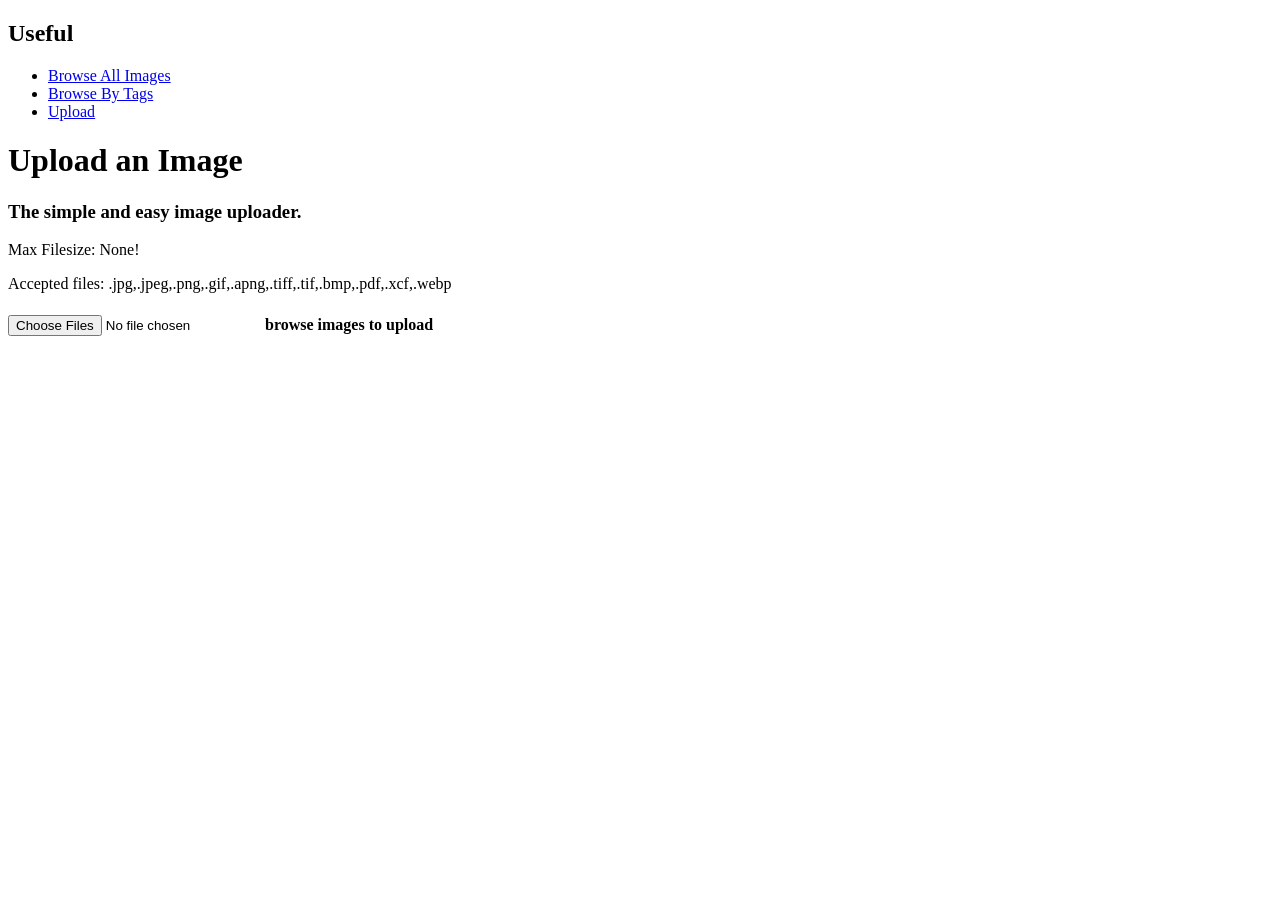
==== index.html @ 73f64771 "Rename bizexample.html to index.html" ====
<!DOCTYPE html>
<html>
<head>
  <title>Uploader</title>
  <meta charset="utf-8"/>
  <link rel="stylesheet" type="text/css" href="main.css">
</head>
  
<body>

  <div class="container">
  
    <div class="nav">
    
  <h2>Useful</h2>
  
  <ul>
  <li><a href="http://codecademy.com">Browse All Images</a></li>
  <li><a href="https://www.reddit.com/r/programming">Browse By Tags</a></li>
  <li><a href="https://aws.amazon.com/">Upload</a></li>
</ul>
  
  </div>
    
 <div class="main">
    
  <h1>
    Upload an Image
  </h1>

  <h3>
    The simple and easy image uploader.
  </h3>
  
  <p>
Max Filesize: None!
    </p>
	  <p>
Accepted files: .jpg,.jpeg,.png,.gif,.apng,.tiff,.tif,.bmp,.pdf,.xcf,.webp
	  </p>
      <h4>
<input type="file" id="global-files-button" class="nodisplay" name="files[]" multiple="" accept=".jpg,.jpeg,.png,.gif,.apng,.tiff,.tif,.bmp,.pdf,.xcf,.webp">
	
	<label class="browse-button" for="global-files-button">browse images to upload</label>
  </h4>
  


  </div>
  </div>
  
</body>
</html>
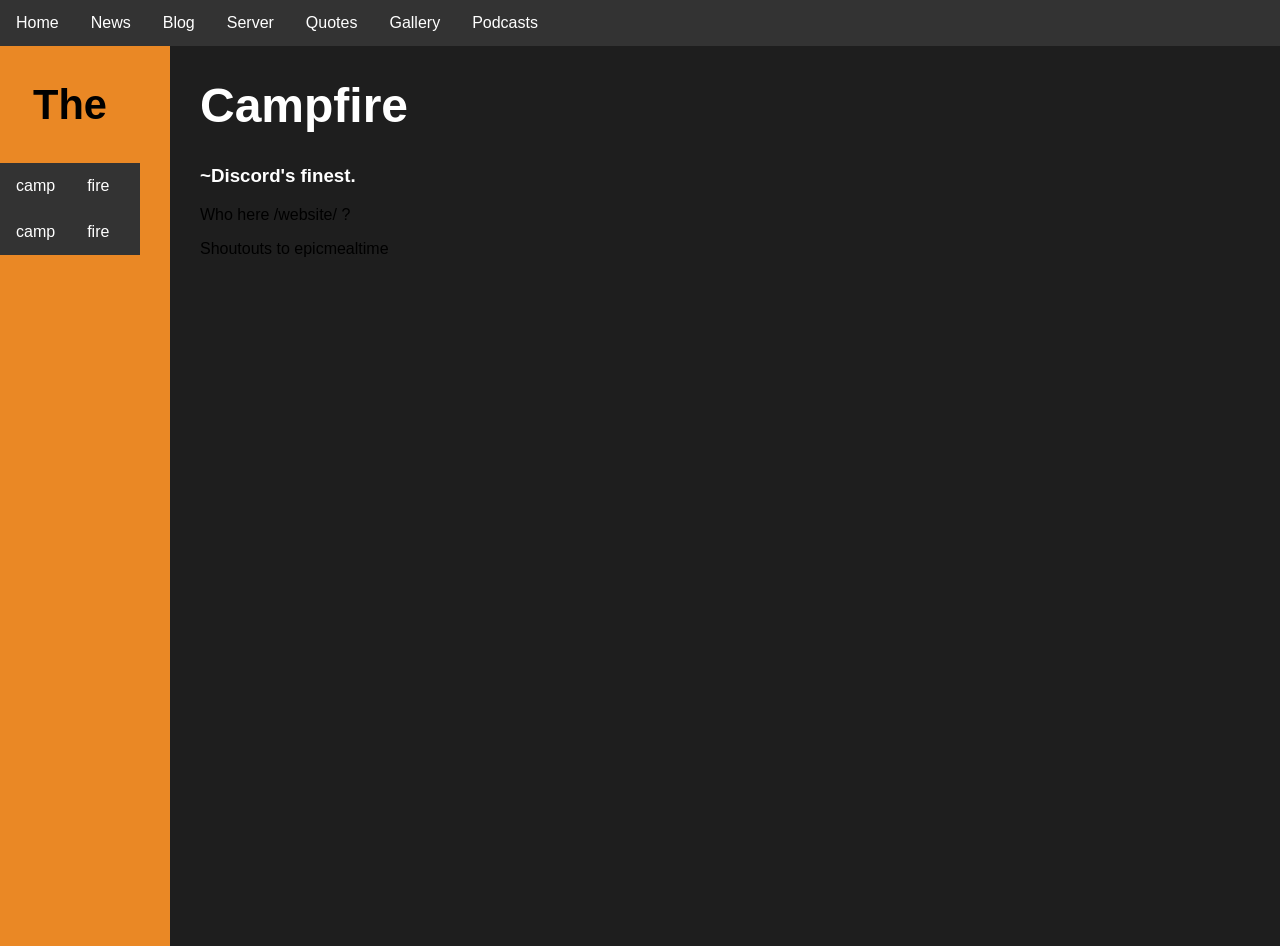
==== commit 45c590a7: "Add files via upload" ====
--- a/index.html
+++ b/index.html
@@ -1,50 +1,127 @@
-<!DOCTYPE html>
+﻿<!DOCTYPE html>
 <html>
 <head>
-  <title>Uploader</title>
+  <title>The Campfire</title>
   <meta charset="utf-8"/>
   <link rel="stylesheet" type="text/css" href="main.css">
+
+
+
+
+
+
+
+
+
+<style>
+ul {
+    list-style-type: none;
+    margin: 0;
+    padding: 0;
+    overflow: hidden;
+    background-color: #333;
+}
+
+li {
+    float: left;
+}
+
+li a, .dropbtn {
+    display: inline-block;
+    color: white;
+    text-align: center;
+    padding: 14px 16px;
+    text-decoration: none;
+}
+
+li a:hover, .dropdown:hover .dropbtn {
+    background-color: red;
+}
+
+li.dropdown {
+    display: inline-block;
+}
+
+	.dropdown-content {
+		display: none;
+		position: absolute;
+		background-color: #2D2D30;
+		min-width: 160px;
+		box-shadow: 0px 8px 16px 0px rgba(0,0,0,0.2);
+		z-index: 1;
+	}
+
+.dropdown-content a {
+    color: black;
+    padding: 12px 16px;
+    text-decoration: none;
+    display: block;
+    text-align: left;
+}
+
+.dropdown-content a:hover {background-color: #f1f1f1}
+
+.dropdown:hover .dropdown-content {
+    display: block;
+}
+
+</style>
+
 </head>
   
 <body>
+
+	<ul>
+		<li><a href="/">Home</a></li>
+		<li><a href="news/404.html">News</a></li>
+		<li><a href="404.html">Blog</a></li>
+		<li><a href="https://discord.gg/696969">Server</a></li>
+		<li><a href="quotes.html">Quotes</a></li>
+		<li><a href="gallery/menu.html">Gallery</a></li>
+		<li class="dropdown">
+			<a href="javascript:void(0)" class="dropbtn">Podcasts</a>
+			<div class="dropdown-content">
+				<a href="vids/404.html">Podcast Ep. #1</a>
+				<a href="vids/404.html">Podcast Ep. #2</a>
+				<a href="vids/404.html">Podcast Ep. #3</a>
+				<a href="vids/404.html">Podcast Ep. #4</a>
+				<a href="vids/404.html">Podcast Ep. #5</a>
+				<a href="vids/404.html">Podcast Ep. #6</a>
+			</div>
+		</li>
+	</ul>
 
   <div class="container">
   
     <div class="nav">
     
-  <h2>Useful</h2>
+  <h2>The</h2>
   
   <ul>
-  <li><a href="http://codecademy.com">Browse All Images</a></li>
-  <li><a href="https://www.reddit.com/r/programming">Browse By Tags</a></li>
-  <li><a href="https://aws.amazon.com/">Upload</a></li>
+  <li><a href="https://www.youtube.com/watch?v=S52BM7Y6h5M">camp</a></li>
+  <li><a href="https://www.youtube.com/watch?v=6E5m_XtCX3c">fire</a></li>
+  <li><a href="https://www.youtube.com/watch?v=RZhGITHIbns">camp</a></li>
+  <li><a href="https://www.youtube.com/watch?v=I-sH53vXP2A">fire</a></li>
 </ul>
   
   </div>
     
  <div class="main">
     
-  <h1>
-    Upload an Image
+  <h1 style="color:#FFFFFF">
+    Campfire
   </h1>
 
-  <h3>
-    The simple and easy image uploader.
+  <h3 style="color:#FFFFFF">
+    ~Discord's finest.
   </h3>
   
   <p>
-Max Filesize: None!
+Who here /website/ ?
     </p>
-	  <p>
-Accepted files: .jpg,.jpeg,.png,.gif,.apng,.tiff,.tif,.bmp,.pdf,.xcf,.webp
-	  </p>
-      <h4>
-<input type="file" id="global-files-button" class="nodisplay" name="files[]" multiple="" accept=".jpg,.jpeg,.png,.gif,.apng,.tiff,.tif,.bmp,.pdf,.xcf,.webp">
-	
-	<label class="browse-button" for="global-files-button">browse images to upload</label>
-  </h4>
-  
-
+  <p>
+  	Shoutouts to epicmealtime
+  </p>
 
   </div>
   </div>
--- a/main.css
+++ b/main.css
@@ -0,0 +1,56 @@
+html, body {
+	font-family: sans-serif;
+	margin: 0;
+	width: 100%;
+	height: 100%;
+	background-color: #1E1E1E;
+}
+
+h1 {
+  font-size: 48px;
+}
+
+p {
+  max-width: 65%;
+  min-width: 500px;
+}
+
+h2 {
+  text-align: center;
+  font-size: 2.6rem;
+}
+
+div {
+  padding-right: 30px;
+  height: 100%;
+  width: 100%;
+}
+
+video {
+  background-color: #000000;
+  border: 2px solid black;
+}
+
+.container {
+  display: flex;
+}
+
+.main {
+  padding-left: 30px;
+  min-width: 75%;
+}
+
+.nav {
+	background-color: #EA8825;
+	max-width: 25%;
+	min-width: 140px;
+	flex: 1;
+}
+
+.nav h1 {
+  padding-left: 20px;
+}
+
+
+
+
